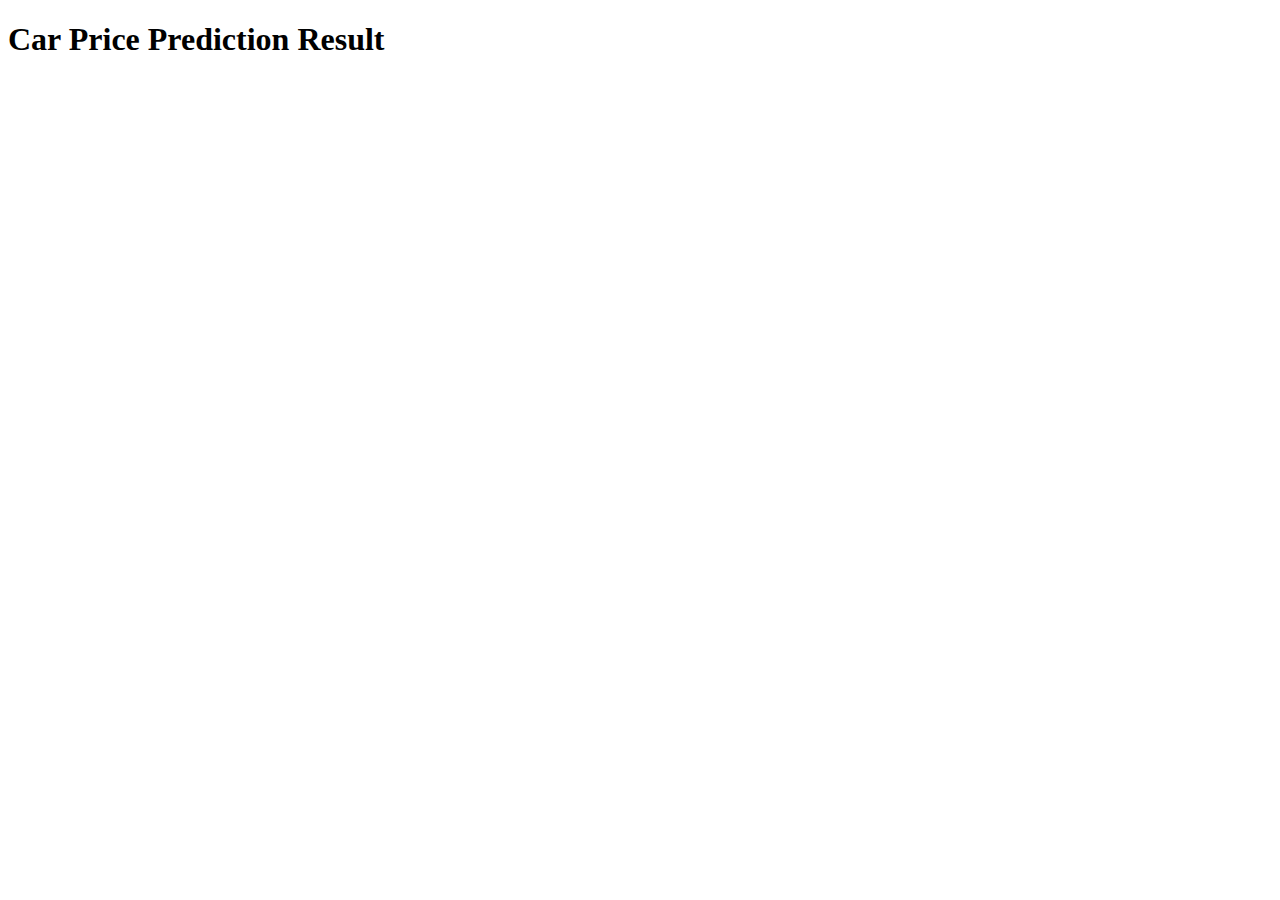
==== A1_KaungHtetCho/app/templates/predict.html @ c6c6fc50 "add predict.html" ====
<!DOCTYPE html>
<html>
<head>
    <title>Car Price Prediction Result</title>
    <link rel="stylesheet" href="style.css">
</head>
<body>

    <h1>Car Price Prediction Result</h1>

    <div class="container">
        <p id="predicted-price"></p>
    </div>

    <script>
        const predictedPrice = window.opener.document.getElementById('result').textContent;
        document.getElementById('predicted-price').textContent = "The predicted car price is: ₱" + predictedPrice + " Baht";
    </script>
</body>
</html>
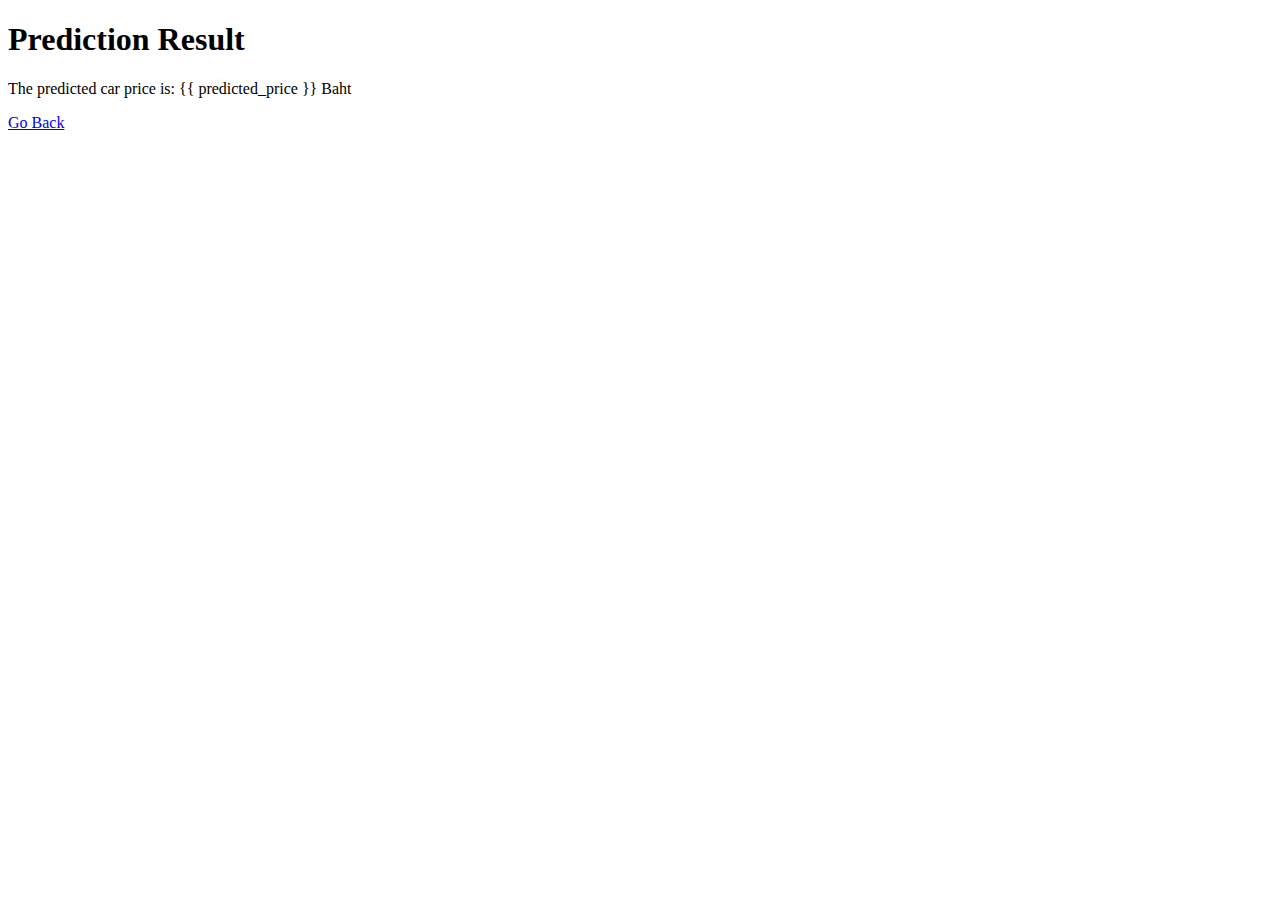
==== commit 2b986a07: "update predict.html" ====
--- a/A1_KaungHtetCho/app/templates/predict.html
+++ b/A1_KaungHtetCho/app/templates/predict.html
@@ -1,20 +1,16 @@
 <!DOCTYPE html>
-<html>
+<html lang="en">
 <head>
-    <title>Car Price Prediction Result</title>
-    <link rel="stylesheet" href="style.css">
+    <meta charset="UTF-8">
+    <meta name="viewport" content="width=device-width, initial-scale=1.0">
+    <title>Prediction Result</title>
+    <link rel="stylesheet" href="/static/style.css">
 </head>
 <body>
-
-    <h1>Car Price Prediction Result</h1>
-
     <div class="container">
-        <p id="predicted-price"></p>
+        <h1>Prediction Result</h1>
+        <p>The predicted car price is: {{ predicted_price }} Baht</p>
+        <a href="/">Go Back</a>
     </div>
-
-    <script>
-        const predictedPrice = window.opener.document.getElementById('result').textContent;
-        document.getElementById('predicted-price').textContent = "The predicted car price is: ₱" + predictedPrice + " Baht";
-    </script>
 </body>
-</html>+</html>
